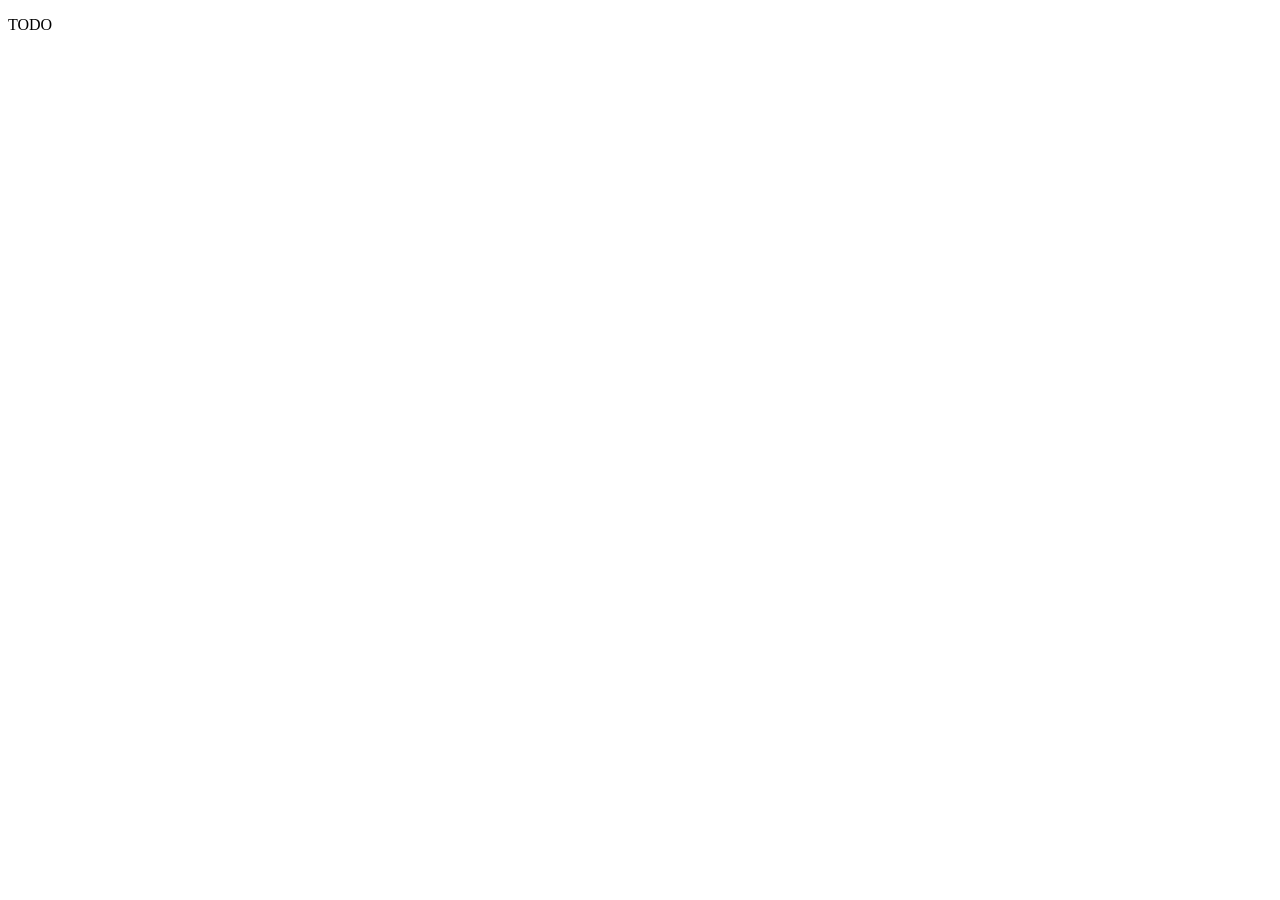
==== gluon/gluon-status-page/files/lib/gluon/status-page/www/index.html @ 355afe9d "Add stub gluon-status-page package" ====
<?xml version="1.0" encoding="utf-8"?>
<!DOCTYPE html PUBLIC "-//W3C//DTD XHTML 1.1//EN" "http://www.w3.org/TR/xhtml11/DTD/xhtml11.dtd">
<html xmlns="http://www.w3.org/1999/xhtml">
<head>
<title>Status page ‒ TODO</title>
</head>
<body>
<p>TODO</p>
</body>
</html>
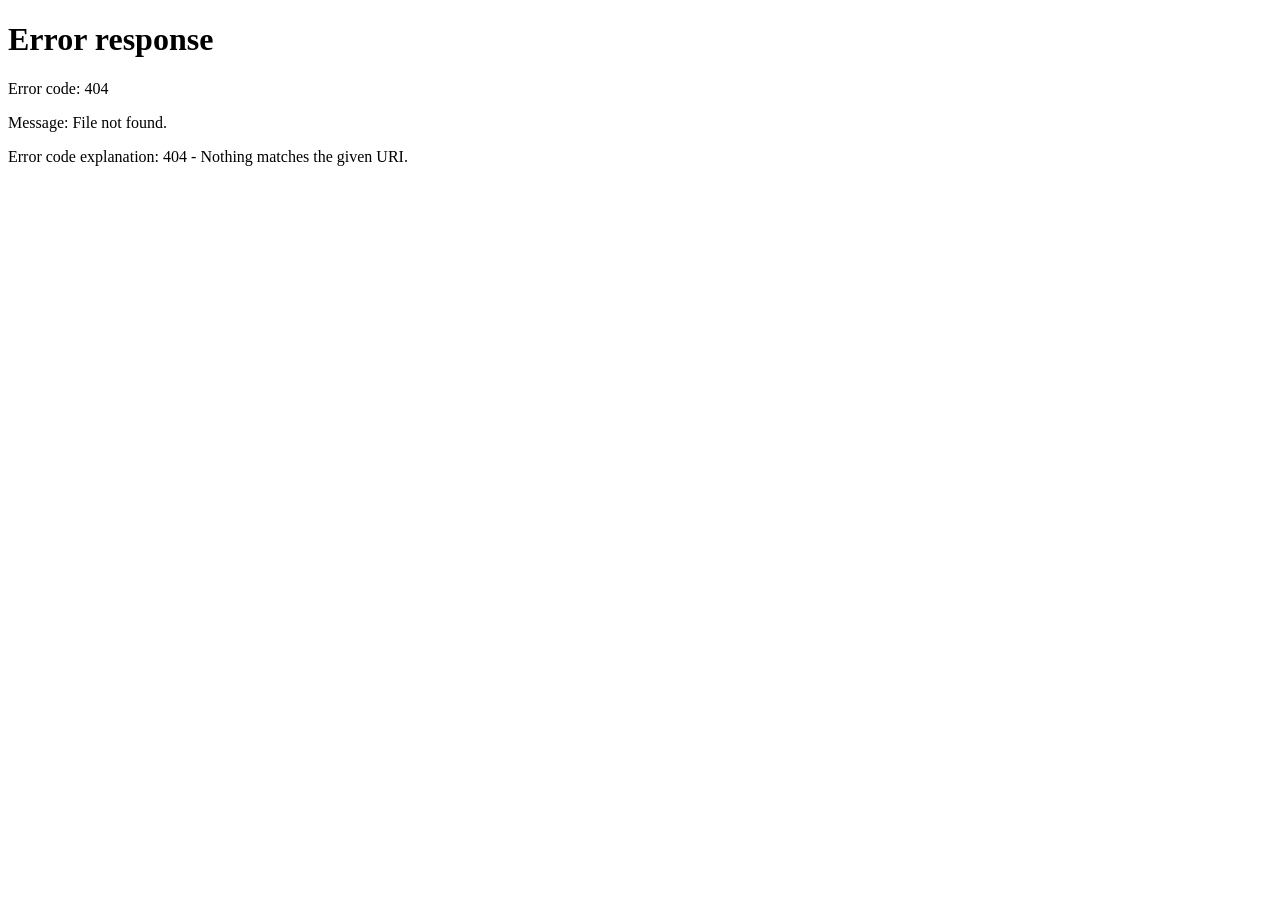
==== commit 8aafc108: "gluon-status-page: make index.html redirect to cgi" ====
--- a/gluon/gluon-status-page/files/lib/gluon/status-page/www/index.html
+++ b/gluon/gluon-status-page/files/lib/gluon/status-page/www/index.html
@@ -1,10 +1,12 @@
-<?xml version="1.0" encoding="utf-8"?>
-<!DOCTYPE html PUBLIC "-//W3C//DTD XHTML 1.1//EN" "http://www.w3.org/TR/xhtml11/DTD/xhtml11.dtd">
-<html xmlns="http://www.w3.org/1999/xhtml">
-<head>
-<title>Status page ‒ TODO</title>
-</head>
-<body>
-<p>TODO</p>
-</body>
+<html>
+  <head>
+    <meta http-equiv="refresh" content="0; URL=/cgi-bin/status">
+    <meta http-equiv="cache-control" content="no-cache">
+    <meta http-equiv="expires" content="0">
+    <meta http-equiv="expires" content="Tue, 01 Jan 1980 1:00:00 GMT">
+    <meta http-equiv="pragma" content="no-cache">
+  </head>
+  <body>
+    <a href="/cgi-bin/status">Redirecting...</a>
+  </body>
 </html>
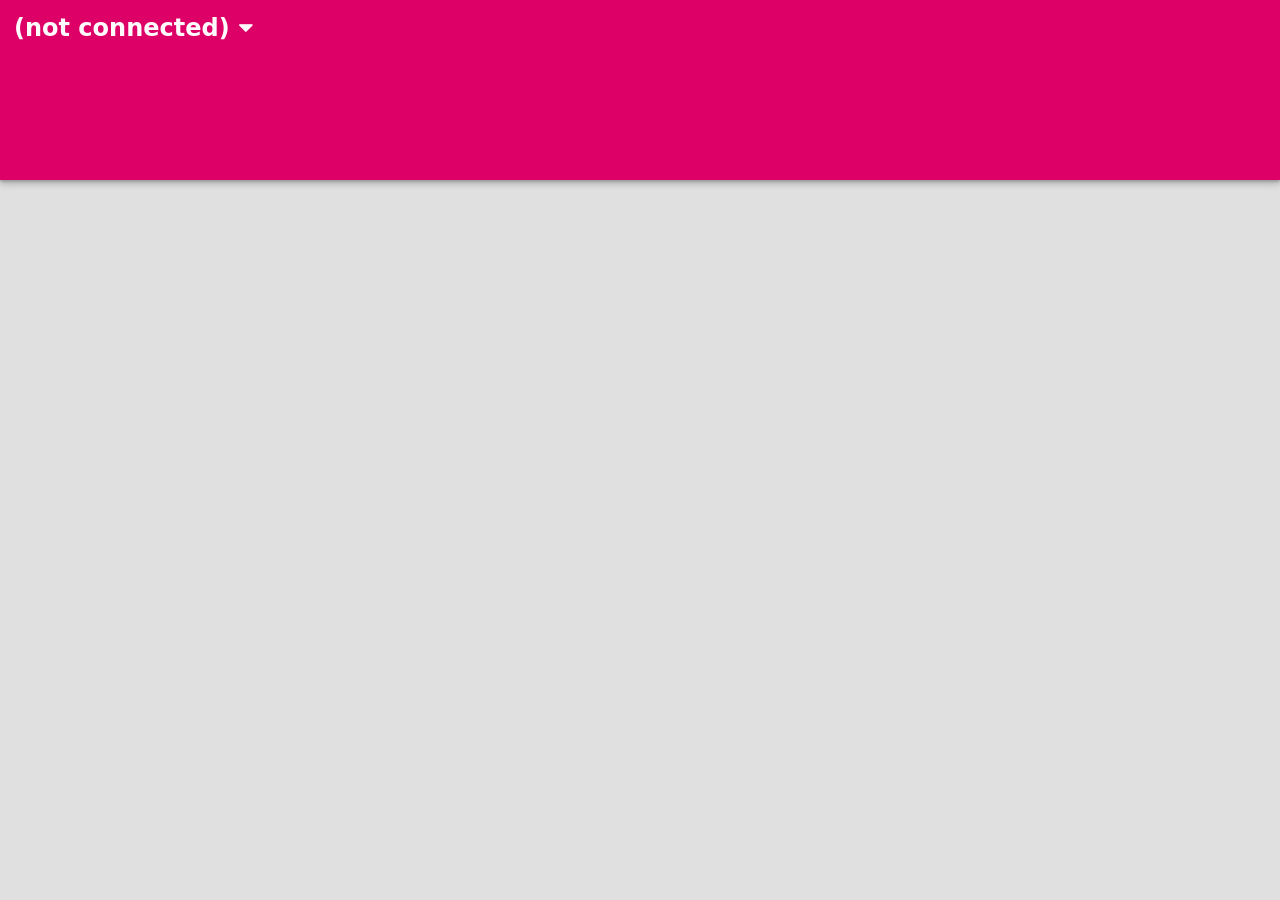
==== commit e5f0aca5: "gluon-status-page: frontend" ====
--- a/gluon/gluon-status-page/files/lib/gluon/status-page/www/index.html
+++ b/gluon/gluon-status-page/files/lib/gluon/status-page/www/index.html
@@ -1,12 +1,14 @@
+<!DOCTYPE html>
 <html>
   <head>
-    <meta http-equiv="refresh" content="0; URL=/cgi-bin/status">
-    <meta http-equiv="cache-control" content="no-cache">
-    <meta http-equiv="expires" content="0">
-    <meta http-equiv="expires" content="Tue, 01 Jan 1980 1:00:00 GMT">
-    <meta http-equiv="pragma" content="no-cache">
+    <meta charset="utf-8">
+    <meta name="viewport" content="width=device-width, user-scalable=no">
+    <link href="css/style.css" rel="stylesheet" type="text/css">
+    <script>
+      var bootstrapUrl = "/cgi-bin/nodeinfo";
+    </script>
+    <script data-main="js/main" src="js/vendor/require.js"></script>
   </head>
   <body>
-    <a href="/cgi-bin/status">Redirecting...</a>
   </body>
 </html>
--- a/gluon/gluon-status-page/files/lib/gluon/status-page/www/css/style.css
+++ b/gluon/gluon-status-page/files/lib/gluon/status-page/www/css/style.css
@@ -0,0 +1,176 @@
+@import "html5-doctor-reset-stylesheet.css";
+@import "../iconfont/css/animation.css";
+@import "../iconfont/css/statuspage.css";
+@import "menu.css";
+
+body {
+  background: rgba(0, 0, 0, 0.12);
+  font-family: Roboto, Lucida Grande, sans, Arial;
+  color: rgba(0, 0, 0, 0.87);
+  font-size: 14px;
+}
+
+
+a {
+  color: rgba(220, 0, 103, 0.87);
+  text-decoration: none;
+}
+
+a:hover {
+  text-decoration: underline;
+}
+
+header {
+  display: flex;
+  padding: 0 14px;
+  background: #dc0067;
+  color: rgba(255, 255, 255, 0.98);
+  position: absolute;
+  top: 0;
+  width: 100%;
+  box-sizing: border-box;
+  height: 20vh;
+  z-index: -1;
+  box-shadow: 0px 5px 6px rgba(0, 0, 0, 0.16), 0px 1.5px 3px rgba(0, 0, 0, 0.23);
+  white-space: nowrap;
+}
+
+header h1, header .icons {
+  font-size: 24px;
+  margin: 10px 0;
+  padding: 6px 0;
+}
+
+header h1 {
+  text-overflow: ellipsis;
+  overflow: hidden;
+  flex: 1;
+}
+
+header h1:hover {
+  text-decoration: underline;
+  cursor: pointer;
+}
+
+h1 {
+  font-weight: bold;
+}
+
+h2, h3 {
+  font-size: 16px;
+  color: rgba(0, 0, 0, 0.54);
+}
+
+h2 {
+  padding: 16px 16px;
+}
+
+h3 {
+  padding: 16px 16px 8px;
+}
+
+.container {
+  max-width: 90vw;
+  margin: 64px auto 24px auto;
+  background: rgb(253, 253, 253);
+  box-shadow: 0px 5px 20px rgba(0, 0, 0, 0.19), 0px 3px 6px rgba(0, 0, 0, 0.23);
+}
+
+.container .frame {
+  box-sizing: border-box;
+}
+
+.vertical-split {
+  display: flex;
+}
+
+.vertical-split > .frame {
+  flex: 1;
+  border-style: solid;
+  border-color: rgba(0, 0, 0, 0.12);
+}
+
+.vertical-split > .frame + .frame {
+  border-width: 0 0 0 1px;
+}
+
+dl, pre {
+  padding: 0 16px 16px;
+}
+
+table {
+  margin: 0 16px;
+}
+
+dt, th {
+  font-weight: bold;
+  color: rgba(0, 0, 0, 0.87);
+}
+
+dt {
+  margin-bottom: 4px;
+}
+
+th {
+  text-align: left;
+  padding: 4px 16px 4px 0;
+}
+
+dd, td {
+  font-weight: normal;
+  color: rgba(0, 0, 0, 0.54);
+}
+
+dd {
+  padding-bottom: 16px;
+}
+
+.list-neighbour {
+  padding: 0px 16px;
+}
+
+.list-neighbour li {
+  box-sizing: border-box;
+  padding: 0 0 16px;
+  display: block;
+}
+
+.list-neighbour .info {
+  padding: 16px;
+  background: rgba(0, 0, 0, 0.05);
+  color: rgba(0, 0, 0, 0.54);
+  font-size: 12px;
+}
+
+.list-neighbour .info h3 {
+  font-size: 16px;
+  padding: 0;
+}
+
+canvas.signal-history {
+  background: rgba(0, 0, 0, 0.87);
+  vertical-align: bottom;
+}
+
+@media only screen and (max-width: 1250px) {
+  .container {
+    max-width: none;
+    margin: 56px 0 0;
+  }
+
+  header {
+    height: 56px;
+    z-index: 1;
+    position: fixed;
+  }
+}
+
+@media only screen and (max-width: 700px) {
+  .vertical-split {
+    display: block;
+  }
+
+  .vertical-split > .frame + .frame {
+    border-width: 1px 0 0 0;
+  }
+}
